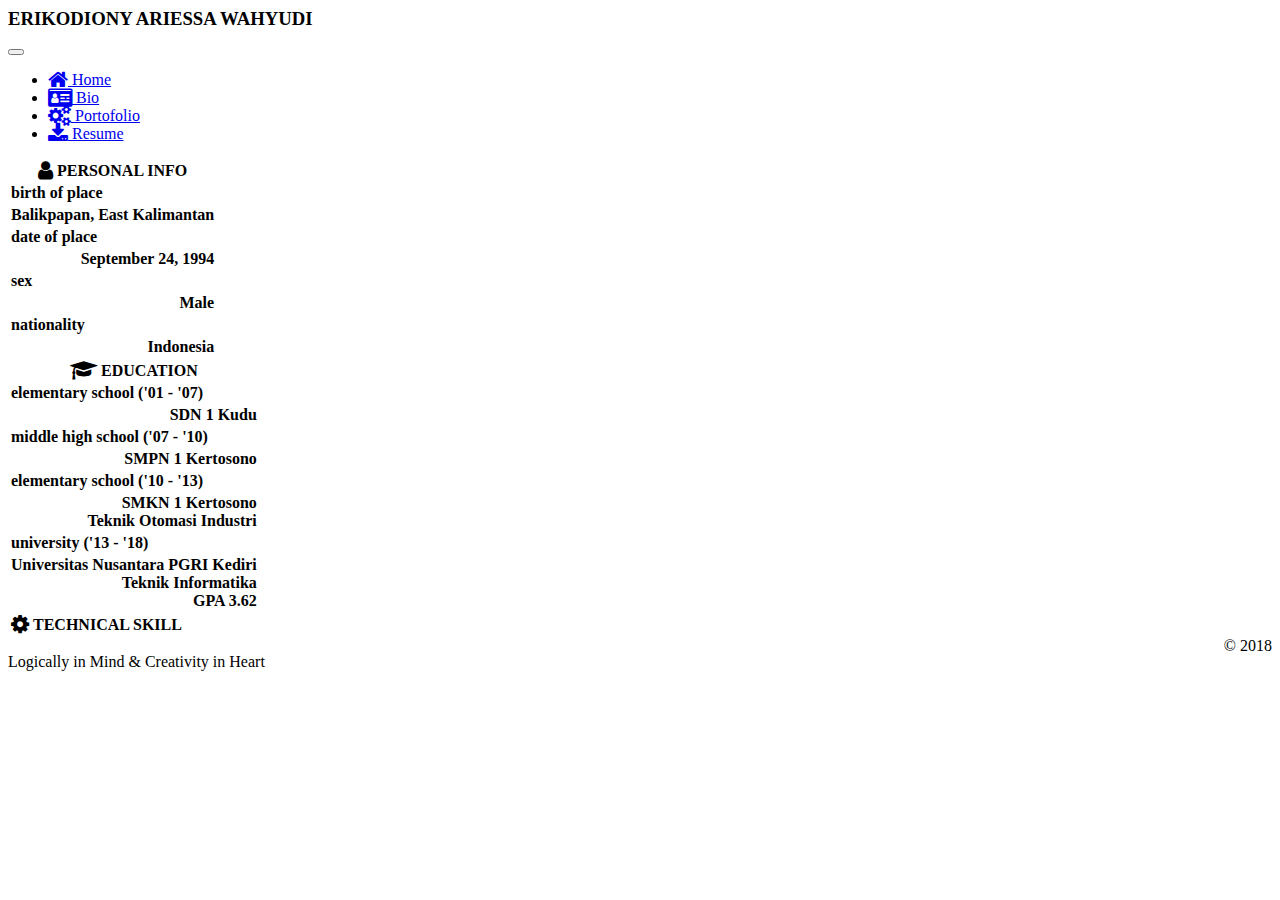
==== bio/index.html @ 6f434f1d "Initial Release" ====
<html>
  <head>
   <meta charset="utf-8">
   <meta name="viewport" content="width=device-width, initial-scale=1, shrink-to-fit=no">
   <meta name="description" content="">
   <meta name="author" content="">
   <link rel="icon" type="image/x-icon" href="../assets/img/favicon.ico"/>
   <title>Erikodiony Ariessa Wahyudi | Bio  - Portofolio - Resume</title>
   
   <!-- Bootstrap core CSS -->
   <link href="../assets/css/bootstrap.min.css" rel="stylesheet">
   
   <!-- Font Awesome core CSS -->
   <link href="https://maxcdn.bootstrapcdn.com/font-awesome/4.7.0/css/font-awesome.min.css" rel="stylesheet">
 
   <!-- Custom styles for this template -->
   <link href="../assets/css/justified-nav.css" rel="stylesheet">
  </head>
 
 <body>
 
     <div class="container">
 
       <div class="masthead">
         <h3 class="text-muted">ERIKODIONY ARIESSA WAHYUDI</h3>
 
         <nav class="navbar navbar-expand-lg navbar-light bg-faded rounded mb-3">
           <button class="navbar-toggler" type="button" data-toggle="collapse" data-target="#navbarCollapse" aria-controls="navbarCollapse" aria-expanded="false" aria-label="Toggle navigation">
             <span class="navbar-toggler-icon"></span>
           </button>
           <div class="collapse navbar-collapse" id="navbarCollapse">
             <ul class="navbar-nav text-md-center nav-justified w-100">
               <li class="nav-item">
                 <a class="nav-link" href="../"><i class="fa fa-home fa-lg"></i>&nbsp;Home</a>
               </li>
               <li class="nav-item active">
                 <a class="nav-link" href="../bio"><i class="fa fa-id-card fa-lg"></i>&nbsp;Bio</a>
               </li>
               <li class="nav-item">
                 <a class="nav-link" href="../portofolio"><i class="fa fa-cogs fa-lg"></i>&nbsp;Portofolio</a>
               </li>
               <li class="nav-item">
                 <a class="nav-link" href="../resume"><i class="fa fa-download fa-lg"></i>&nbsp;Resume</a>
               </li>
             </ul>
           </div>
         </nav>
       </div>
 
       <!-- Jumbotron -->
 <div class="jumbotron row">
  <span class="glyphicon glyphicon-align-left"></span>
  <div class="col-sm-12 col-md-6">
    <div class="table-responsive">
    <table class="table table-striped">         
      <thead>
        <tr>
          <td><strong><div align="center"><i class="fa fa-user fa-lg"></i>&nbsp;PERSONAL INFO</div></strong></td>
        </tr>
      </thead>
      <tr><td><div align="left"><strong>birth of place</strong></div></td></tr>
      <tr><td><div align="right"><strong>Balikpapan, East Kalimantan</strong></div></td></tr>
      <tr><td><div align="left"><strong>date of place</strong></div></td></tr>
      <tr><td><div align="right"><strong>September 24, 1994</strong></div></td></tr>
      <tr><td><div align="left"><strong>sex</strong></div></td></tr>
      <tr><td><div align="right"><strong>Male</strong></div></td></tr>
      <tr><td><div align="left"><strong>nationality</strong></div></td></tr>
      <tr><td><div align="right"><strong>Indonesia</strong></div></td></tr>
    </table>
  </div>  
  </div>
  <div class="col-sm-12 col-md-6">
    <div class="table-responsive">
    <table class="table table-striped">         
      <thead>
      <tr>
        <td><strong><div align="center"><i class="fa fa-graduation-cap fa-lg"></i>&nbsp;EDUCATION</div></strong></td>
      </tr>
    </thead>
    <tr><td><div align="left"><strong>elementary school ('01 - '07)</strong></div></td></tr>
    <tr><td><div align="right"><strong>SDN 1 Kudu</strong></div></td></tr>
    <tr><td><div align="left"><strong>middle high school ('07 - '10)</strong></div></td></tr>
    <tr><td><div align="right"><strong>SMPN 1 Kertosono</strong></div></td></tr>
    <tr><td><div align="left"><strong>elementary school ('10 - '13)</strong></div></td></tr>
    <tr><td><div align="right"><strong>SMKN 1 Kertosono<br>Teknik Otomasi Industri</strong></div></td></tr>
    <tr><td><div align="left"><strong>university ('13 - '18)</strong></div></td></tr>
    <tr><td><div align="right"><strong>Universitas Nusantara PGRI Kediri<br>Teknik Informatika<br>GPA 3.62</strong></div></td></tr>
    </table>
  </div>
  </div>
  <div class="col-sm-12 col-md-6">
    <div class="table-responsive">
    <table class="table table-striped">         
      <thead>
      <tr>
      <td><strong><div align="center"><i class="fa fa-gear fa-lg"></i>&nbsp;TECHNICAL SKILL</div></strong></td>
      </tr>
    </thead>
    </table>
  </div>
  </div>
  

 </div>
 
 <!-- Site footer -->
 <footer class="footer">
   <p class="pull-left">Logically in Mind & Creativity in Heart</p>
   <div class="pull-right">&copy; 2018</div>
 </footer>
 
 
 
     </div> <!-- /container -->
 
     <script src="../assets/js/jquery-3.2.1.slim.min.js"></script>
     <script src="../assets/js/bootstrap.min.js"></script>
     <script src="../assets/js/popper.min.js"></script>
 </body>
 </html>
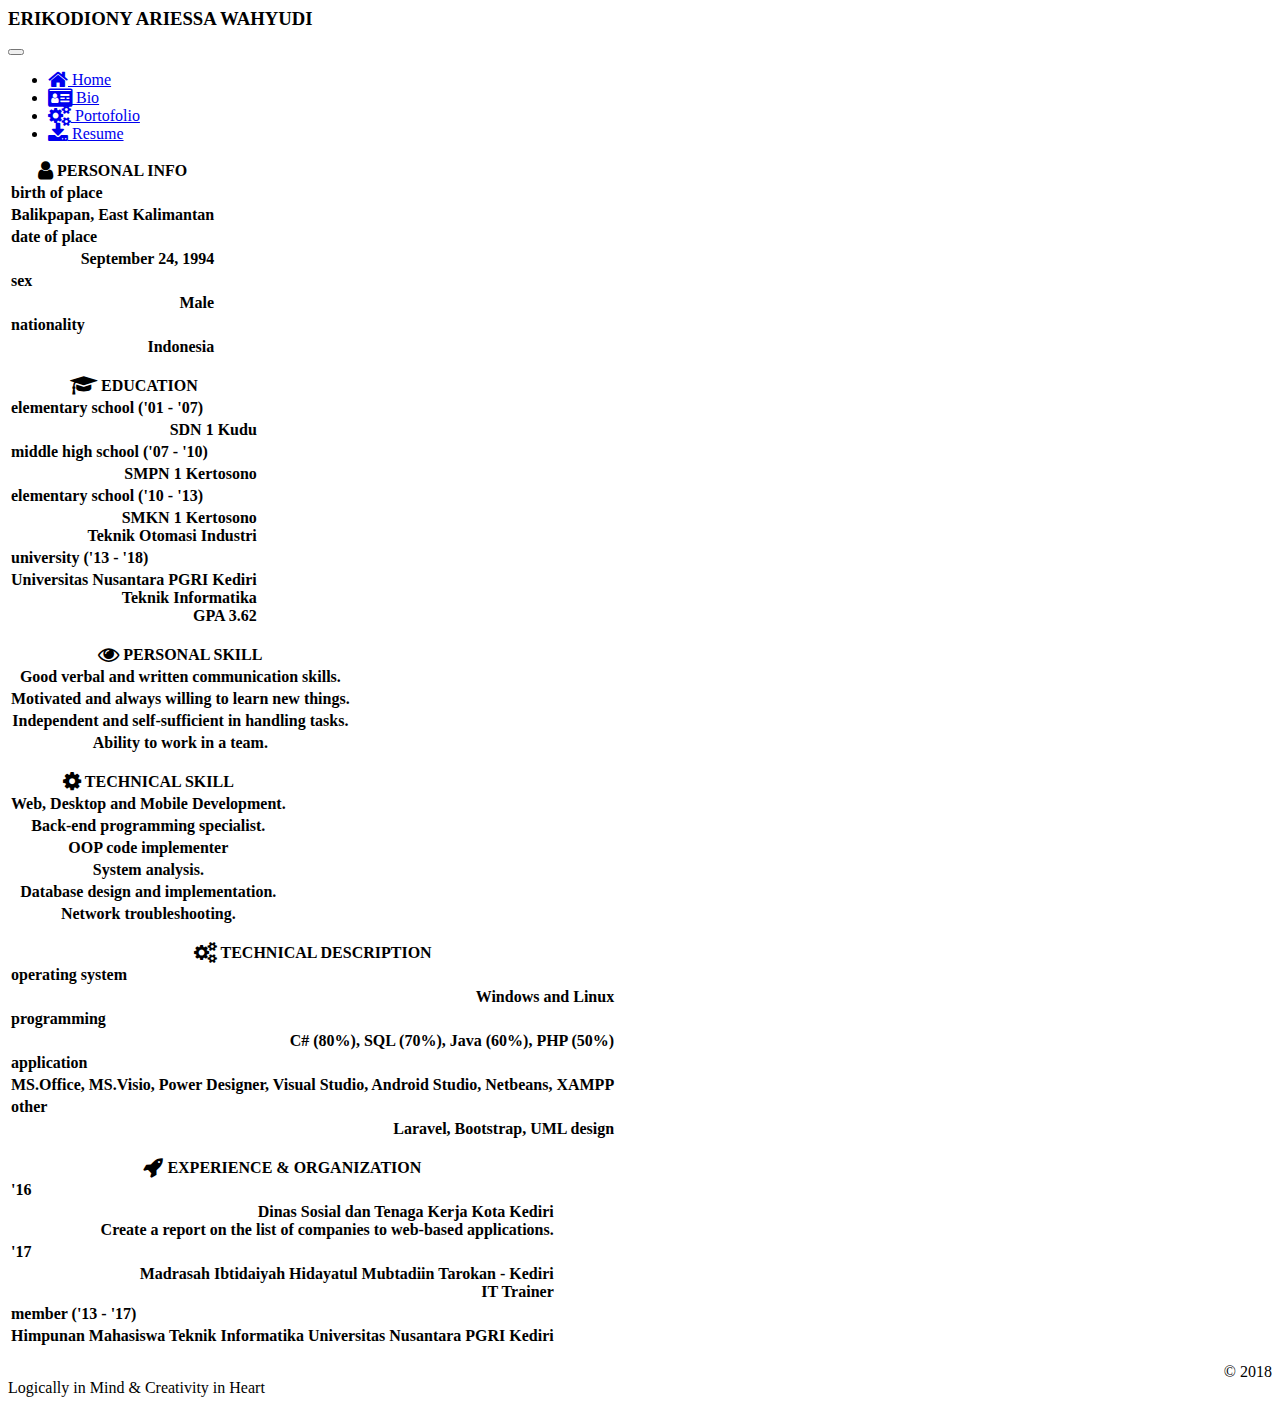
==== commit c57d1a7f: "Initial Release" ====
--- a/bio/index.html
+++ b/bio/index.html
@@ -15,6 +15,9 @@
  
    <!-- Custom styles for this template -->
    <link href="../assets/css/justified-nav.css" rel="stylesheet">
+   <style type="text/css">
+     .table-responsive {margin-top: 15px; margin-bottom: 15px}
+   </style>
   </head>
  
  <body>
@@ -49,7 +52,6 @@
  
        <!-- Jumbotron -->
  <div class="jumbotron row">
-  <span class="glyphicon glyphicon-align-left"></span>
   <div class="col-sm-12 col-md-6">
     <div class="table-responsive">
     <table class="table table-striped">         
@@ -93,13 +95,70 @@
     <table class="table table-striped">         
       <thead>
       <tr>
-      <td><strong><div align="center"><i class="fa fa-gear fa-lg"></i>&nbsp;TECHNICAL SKILL</div></strong></td>
+        <td><strong><div align="center"><i class="fa fa-eye fa-lg"></i>&nbsp;PERSONAL SKILL</div></strong></td>
       </tr>
     </thead>
+    <tr><td><div align="center"><strong>Good verbal and written communication skills.</strong></div></td></tr>
+    <tr><td><div align="center"><strong>Motivated and always willing to learn new things.</strong></div></td></tr>
+    <tr><td><div align="center"><strong>Independent and self-sufficient in handling tasks.</strong></div></td></tr>
+    <tr><td><div align="center"><strong>Ability to work in a team.</strong></div></td></tr>
     </table>
   </div>
   </div>
-  
+    <div class="col-sm-12 col-md-6">
+    <div class="table-responsive">
+    <table class="table table-striped">         
+      <thead>
+      <tr>
+        <td><strong><div align="center"><i class="fa fa-gear fa-lg"></i>&nbsp;TECHNICAL SKILL</div></strong></td>
+      </tr>
+    </thead>
+    <tr><td><div align="center"><strong>Web, Desktop and Mobile Development.</strong></div></td></tr>
+    <tr><td><div align="center"><strong>Back-end programming specialist.</strong></div></td></tr>
+    <tr><td><div align="center"><strong>OOP code implementer</strong></div></td></tr>
+    <tr><td><div align="center"><strong>System analysis.</strong></div></td></tr>
+    <tr><td><div align="center"><strong>Database design and implementation.</strong></div></td></tr>
+    <tr><td><div align="center"><strong>Network troubleshooting.</strong></div></td></tr>
+    </table>
+  </div>
+  </div>
+  <div class="col-sm-12 col-md-6">
+    <div class="table-responsive">
+    <table class="table table-striped">         
+      <thead>
+      <tr>
+        <td><strong><div align="center"><i class="fa fa-cogs fa-lg"></i>&nbsp;TECHNICAL DESCRIPTION</div></strong></td>
+      </tr>
+    </thead>
+    <tr><td><div align="left"><strong>operating system</strong></div></td></tr>
+    <tr><td><div align="right"><strong>Windows and Linux</strong></div></td></tr>
+    <tr><td><div align="left"><strong>programming</strong></div></td></tr>
+    <tr><td><div align="right"><strong>C# (80%), SQL (70%), Java (60%), PHP (50%)</strong></div></td></tr>
+    <tr><td><div align="left"><strong>application</strong></div></td></tr>
+    <tr><td><div align="right"><strong>MS.Office, MS.Visio, Power Designer, Visual Studio, Android Studio, Netbeans, XAMPP</strong></div></td></tr>
+    <tr><td><div align="left"><strong>other</strong></div></td></tr>
+    <tr><td><div align="right"><strong>Laravel, Bootstrap, UML design</strong></div></td></tr>
+    </table>
+  </div>
+  </div>
+  <div class="col-sm-12 col-md-6">
+    <div class="table-responsive">
+    <table class="table table-striped">         
+      <thead>
+      <tr>
+        <td><strong><div align="center"><i class="fa fa-rocket fa-lg"></i>&nbsp;EXPERIENCE & ORGANIZATION</div></strong></td>
+      </tr>
+    </thead>
+    <tr><td><div align="left"><strong>'16</strong></div></td></tr>
+    <tr><td><div align="right"><strong>Dinas Sosial dan Tenaga Kerja Kota Kediri<br>Create a report on the list of companies to web-based applications.</strong></div></td></tr>
+    <tr><td><div align="left"><strong>'17</strong></div></td></tr>
+    <tr><td><div align="right"><strong>Madrasah Ibtidaiyah Hidayatul Mubtadiin Tarokan - Kediri<br>IT Trainer</strong></div></td></tr>
+    <tr><td><div align="left"><strong>member ('13 - '17)</strong></div></td></tr>
+    <tr><td><div align="right"><strong>Himpunan Mahasiswa Teknik Informatika Universitas Nusantara PGRI Kediri</strong></div></td></tr>
+    </table>
+    </div>
+  </div>
+
 
  </div>
  
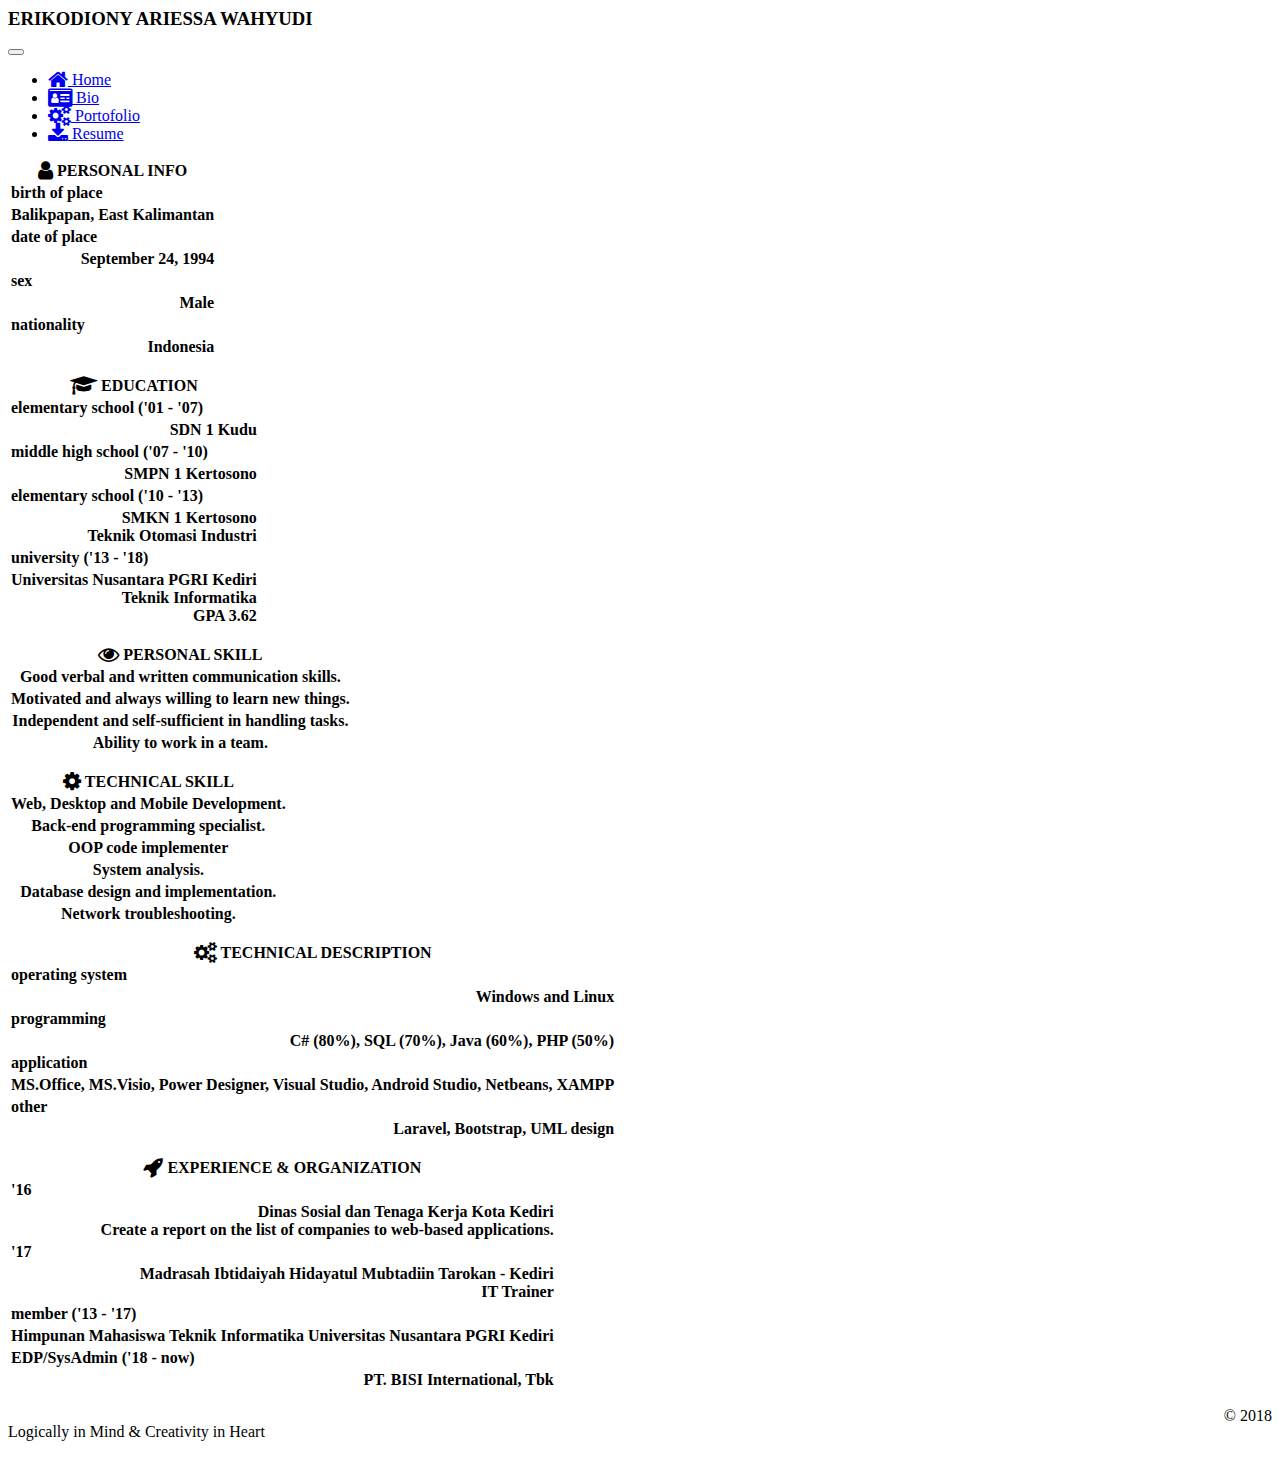
==== commit 80f63de4: "Update index.html" ====
--- a/bio/index.html
+++ b/bio/index.html
@@ -7,12 +7,19 @@
    <link rel="icon" type="image/x-icon" href="../assets/img/favicon.ico"/>
    <title>Erikodiony Ariessa Wahyudi | Bio  - Portofolio - Resume</title>
    
-   <!-- Bootstrap core CSS -->
-   <link href="../assets/css/bootstrap.min.css" rel="stylesheet">
-   
-   <!-- Font Awesome core CSS -->
-   <link href="https://maxcdn.bootstrapcdn.com/font-awesome/4.7.0/css/font-awesome.min.css" rel="stylesheet">
- 
+  <!-- Bootstrap core CSS -->
+  <link rel="stylesheet" href="https://stackpath.bootstrapcdn.com/bootstrap/4.1.1/css/bootstrap.min.css" integrity="sha384-WskhaSGFgHYWDcbwN70/dfYBj47jz9qbsMId/iRN3ewGhXQFZCSftd1LZCfmhktB" crossorigin="anonymous">
+
+  <!-- Font Awesome core CSS -->
+  <link href="https://maxcdn.bootstrapcdn.com/font-awesome/4.7.0/css/font-awesome.min.css" rel="stylesheet">
+
+  <!-- Custom styles for this template -->
+  <link href="assets/css/justified-nav.css" rel="stylesheet">
+
+  <script src="https://code.jquery.com/jquery-3.3.1.slim.min.js" integrity="sha384-q8i/X+965DzO0rT7abK41JStQIAqVgRVzpbzo5smXKp4YfRvH+8abtTE1Pi6jizo" crossorigin="anonymous"></script>
+  
+  <script src="https://stackpath.bootstrapcdn.com/bootstrap/4.1.1/js/bootstrap.min.js" integrity="sha384-smHYKdLADwkXOn1EmN1qk/HfnUcbVRZyYmZ4qpPea6sjB/pTJ0euyQp0Mk8ck+5T" crossorigin="anonymous"></script>
+
    <!-- Custom styles for this template -->
    <link href="../assets/css/justified-nav.css" rel="stylesheet">
    <style type="text/css">
@@ -155,6 +162,8 @@
     <tr><td><div align="right"><strong>Madrasah Ibtidaiyah Hidayatul Mubtadiin Tarokan - Kediri<br>IT Trainer</strong></div></td></tr>
     <tr><td><div align="left"><strong>member ('13 - '17)</strong></div></td></tr>
     <tr><td><div align="right"><strong>Himpunan Mahasiswa Teknik Informatika Universitas Nusantara PGRI Kediri</strong></div></td></tr>
+    <tr><td><div align="left"><strong>EDP/SysAdmin ('18 - now)</strong></div></td></tr>
+    <tr><td><div align="right"><strong>PT. BISI International, Tbk</strong></div></td></tr>
     </table>
     </div>
   </div>
@@ -168,12 +177,7 @@
    <div class="pull-right">&copy; 2018</div>
  </footer>
  
- 
- 
      </div> <!-- /container -->
- 
-     <script src="../assets/js/jquery-3.2.1.slim.min.js"></script>
-     <script src="../assets/js/bootstrap.min.js"></script>
-     <script src="../assets/js/popper.min.js"></script>
+
  </body>
  </html>
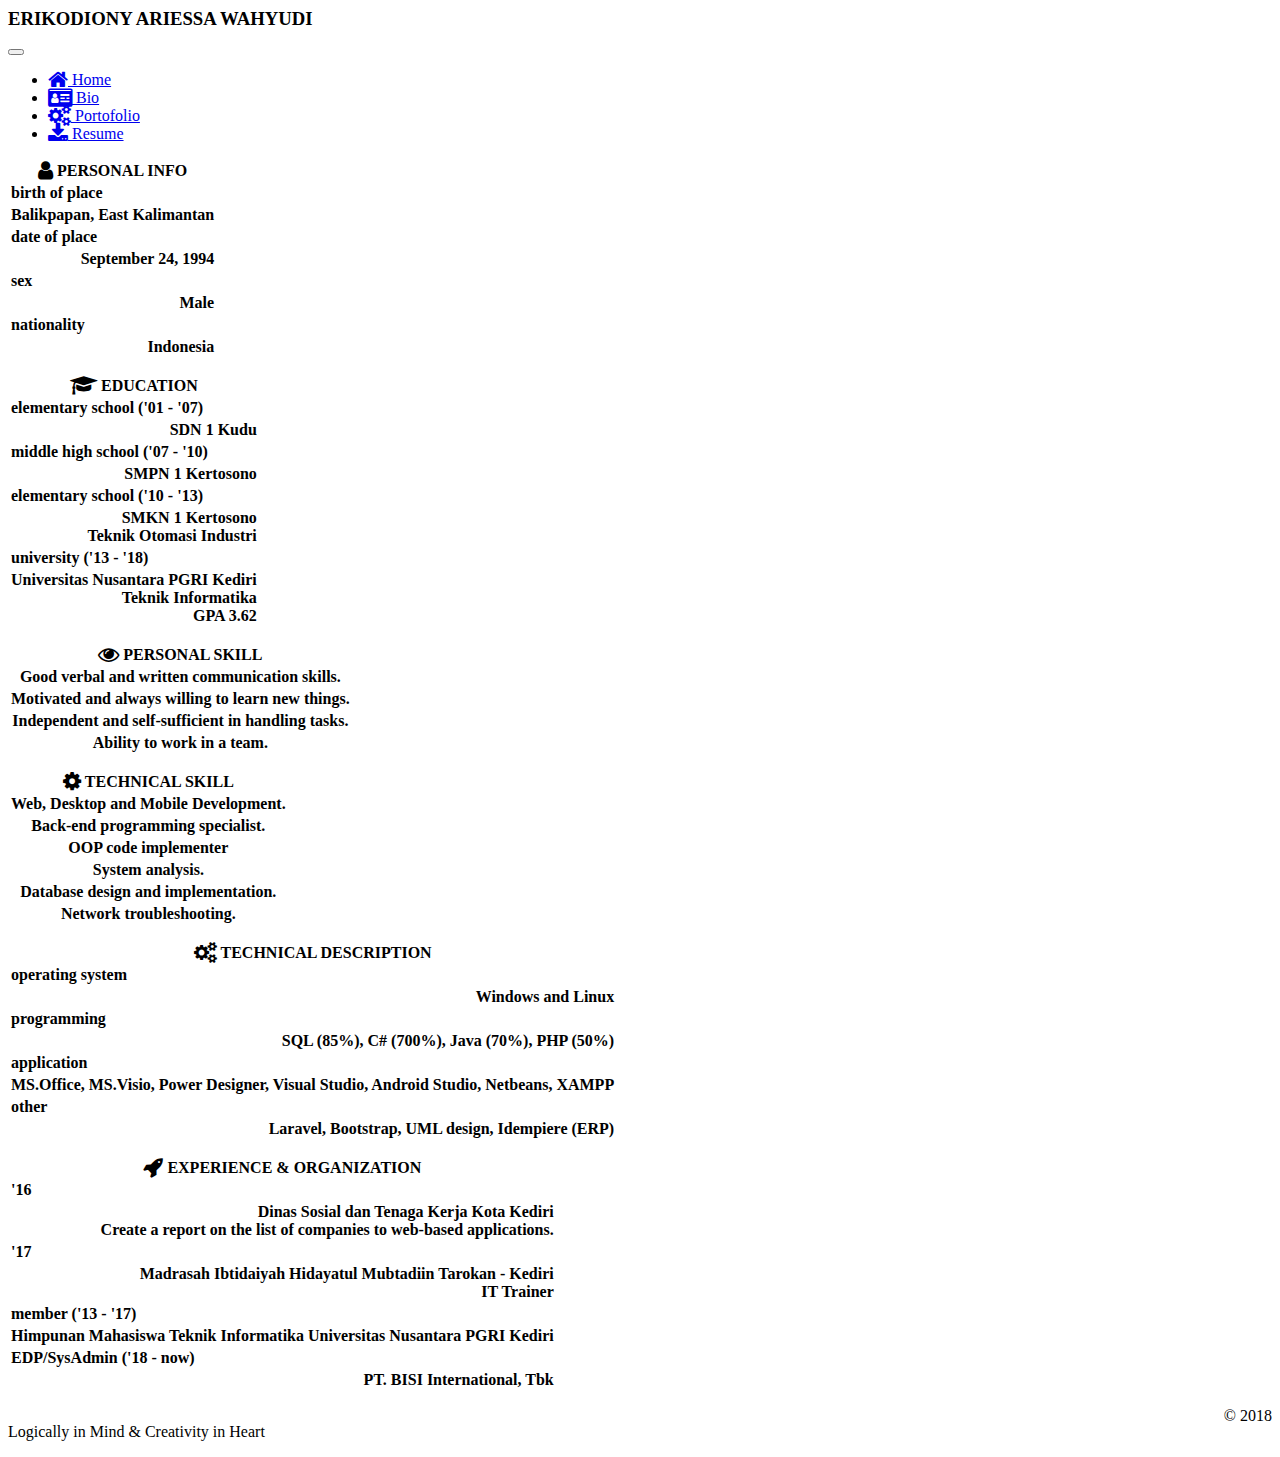
==== commit 73da8f35: "Update index.html" ====
--- a/bio/index.html
+++ b/bio/index.html
@@ -140,11 +140,11 @@
     <tr><td><div align="left"><strong>operating system</strong></div></td></tr>
     <tr><td><div align="right"><strong>Windows and Linux</strong></div></td></tr>
     <tr><td><div align="left"><strong>programming</strong></div></td></tr>
-    <tr><td><div align="right"><strong>C# (80%), SQL (70%), Java (60%), PHP (50%)</strong></div></td></tr>
+    <tr><td><div align="right"><strong>SQL (85%), C# (700%), Java (70%), PHP (50%)</strong></div></td></tr>
     <tr><td><div align="left"><strong>application</strong></div></td></tr>
     <tr><td><div align="right"><strong>MS.Office, MS.Visio, Power Designer, Visual Studio, Android Studio, Netbeans, XAMPP</strong></div></td></tr>
     <tr><td><div align="left"><strong>other</strong></div></td></tr>
-    <tr><td><div align="right"><strong>Laravel, Bootstrap, UML design</strong></div></td></tr>
+    <tr><td><div align="right"><strong>Laravel, Bootstrap, UML design, Idempiere (ERP)</strong></div></td></tr>
     </table>
   </div>
   </div>
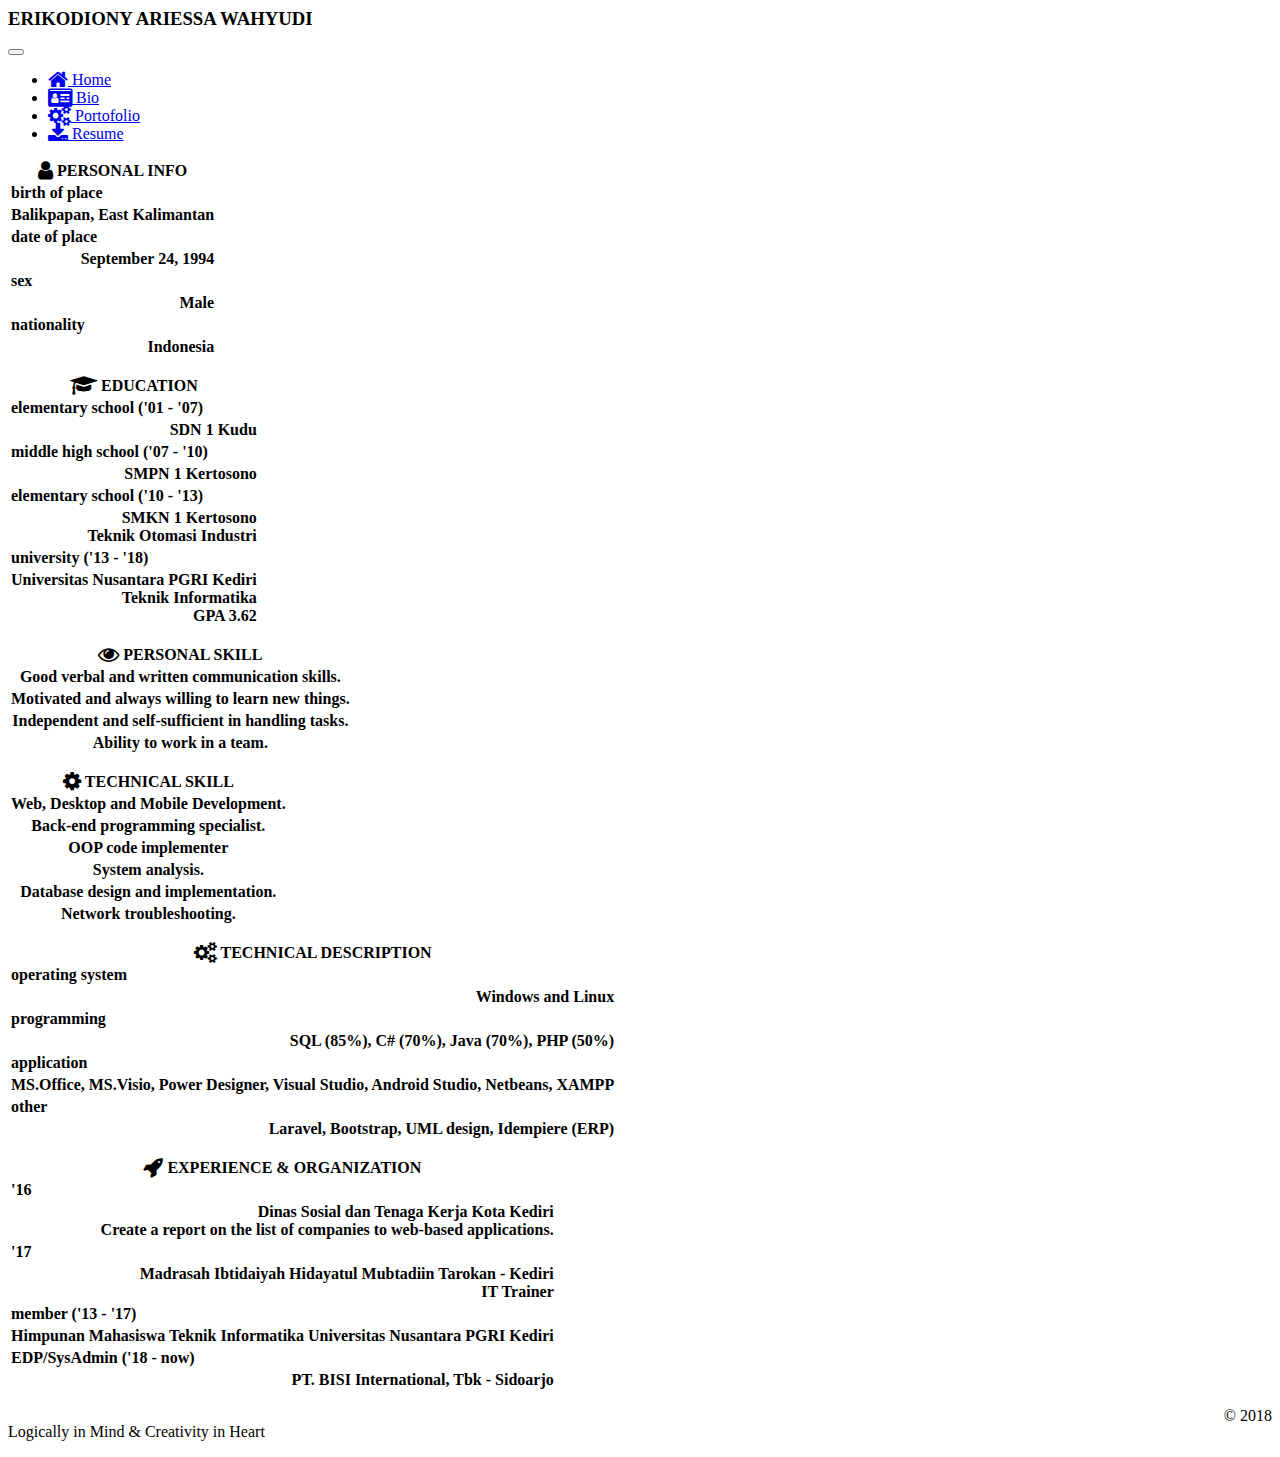
==== commit 32e808a6: "Update index.html" ====
--- a/bio/index.html
+++ b/bio/index.html
@@ -140,7 +140,7 @@
     <tr><td><div align="left"><strong>operating system</strong></div></td></tr>
     <tr><td><div align="right"><strong>Windows and Linux</strong></div></td></tr>
     <tr><td><div align="left"><strong>programming</strong></div></td></tr>
-    <tr><td><div align="right"><strong>SQL (85%), C# (700%), Java (70%), PHP (50%)</strong></div></td></tr>
+    <tr><td><div align="right"><strong>SQL (85%), C# (70%), Java (70%), PHP (50%)</strong></div></td></tr>
     <tr><td><div align="left"><strong>application</strong></div></td></tr>
     <tr><td><div align="right"><strong>MS.Office, MS.Visio, Power Designer, Visual Studio, Android Studio, Netbeans, XAMPP</strong></div></td></tr>
     <tr><td><div align="left"><strong>other</strong></div></td></tr>
@@ -163,7 +163,7 @@
     <tr><td><div align="left"><strong>member ('13 - '17)</strong></div></td></tr>
     <tr><td><div align="right"><strong>Himpunan Mahasiswa Teknik Informatika Universitas Nusantara PGRI Kediri</strong></div></td></tr>
     <tr><td><div align="left"><strong>EDP/SysAdmin ('18 - now)</strong></div></td></tr>
-    <tr><td><div align="right"><strong>PT. BISI International, Tbk</strong></div></td></tr>
+    <tr><td><div align="right"><strong>PT. BISI International, Tbk - Sidoarjo</strong></div></td></tr>
     </table>
     </div>
   </div>
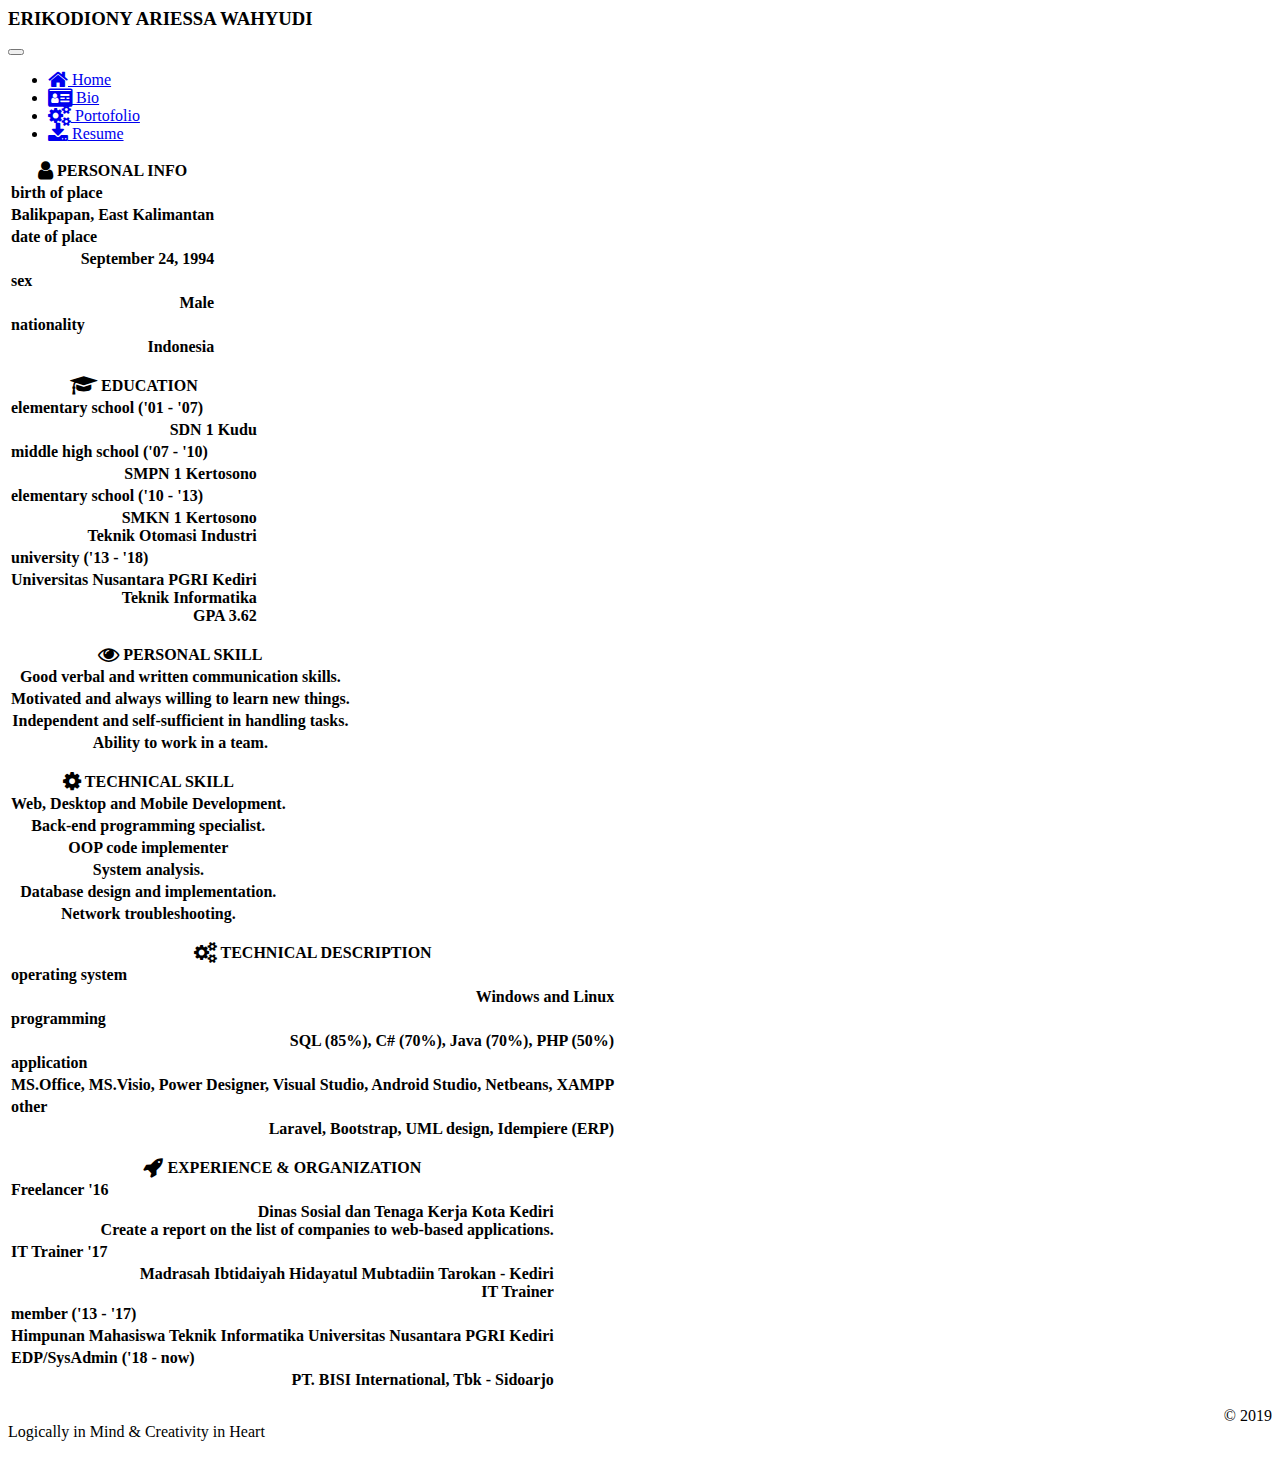
==== commit d07ec2e4: "Update index.html" ====
--- a/bio/index.html
+++ b/bio/index.html
@@ -156,9 +156,9 @@
         <td><strong><div align="center"><i class="fa fa-rocket fa-lg"></i>&nbsp;EXPERIENCE & ORGANIZATION</div></strong></td>
       </tr>
     </thead>
-    <tr><td><div align="left"><strong>'16</strong></div></td></tr>
+    <tr><td><div align="left"><strong>Freelancer '16</strong></div></td></tr>
     <tr><td><div align="right"><strong>Dinas Sosial dan Tenaga Kerja Kota Kediri<br>Create a report on the list of companies to web-based applications.</strong></div></td></tr>
-    <tr><td><div align="left"><strong>'17</strong></div></td></tr>
+    <tr><td><div align="left"><strong>IT Trainer '17</strong></div></td></tr>
     <tr><td><div align="right"><strong>Madrasah Ibtidaiyah Hidayatul Mubtadiin Tarokan - Kediri<br>IT Trainer</strong></div></td></tr>
     <tr><td><div align="left"><strong>member ('13 - '17)</strong></div></td></tr>
     <tr><td><div align="right"><strong>Himpunan Mahasiswa Teknik Informatika Universitas Nusantara PGRI Kediri</strong></div></td></tr>
@@ -174,7 +174,7 @@
  <!-- Site footer -->
  <footer class="footer">
    <p class="pull-left">Logically in Mind & Creativity in Heart</p>
-   <div class="pull-right">&copy; 2018</div>
+   <div class="pull-right">&copy; 2019</div>
  </footer>
  
      </div> <!-- /container -->
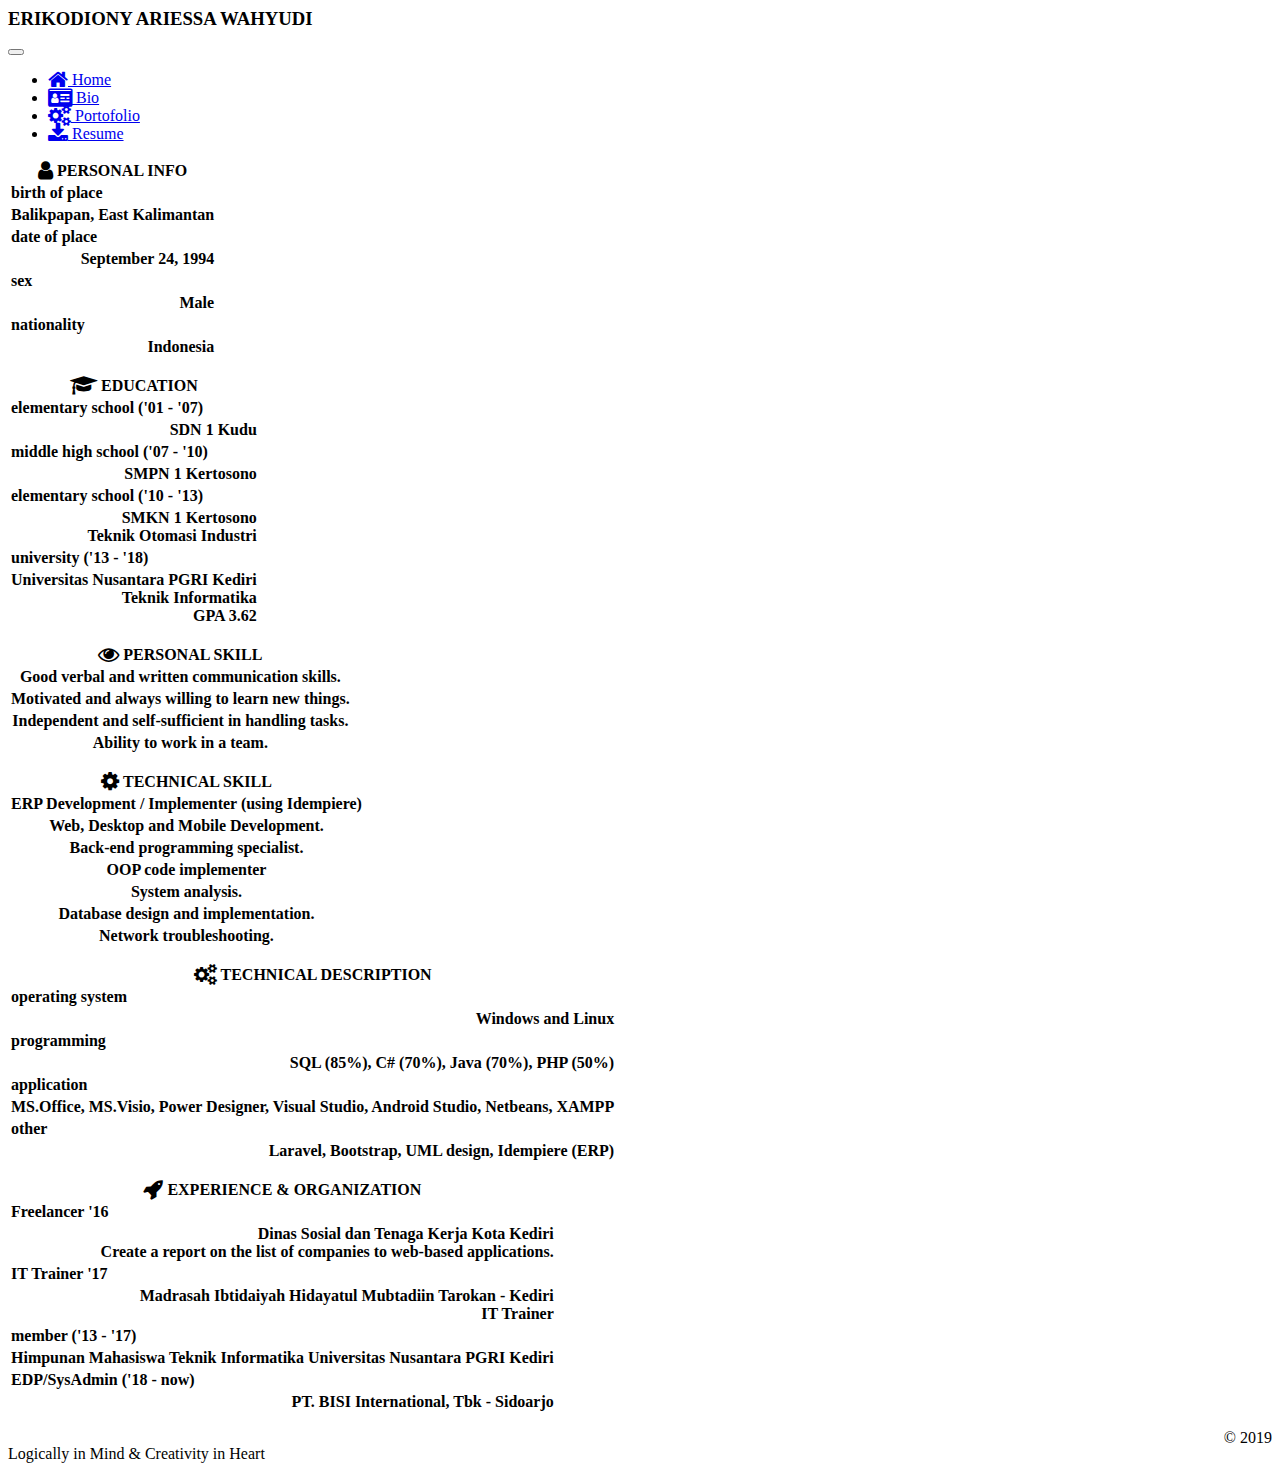
==== commit e880402c: "Update index.html" ====
--- a/bio/index.html
+++ b/bio/index.html
@@ -120,6 +120,7 @@
         <td><strong><div align="center"><i class="fa fa-gear fa-lg"></i>&nbsp;TECHNICAL SKILL</div></strong></td>
       </tr>
     </thead>
+    <tr><td><div align="center"><strong>ERP Development / Implementer (using Idempiere)</strong></div></td></tr>
     <tr><td><div align="center"><strong>Web, Desktop and Mobile Development.</strong></div></td></tr>
     <tr><td><div align="center"><strong>Back-end programming specialist.</strong></div></td></tr>
     <tr><td><div align="center"><strong>OOP code implementer</strong></div></td></tr>
